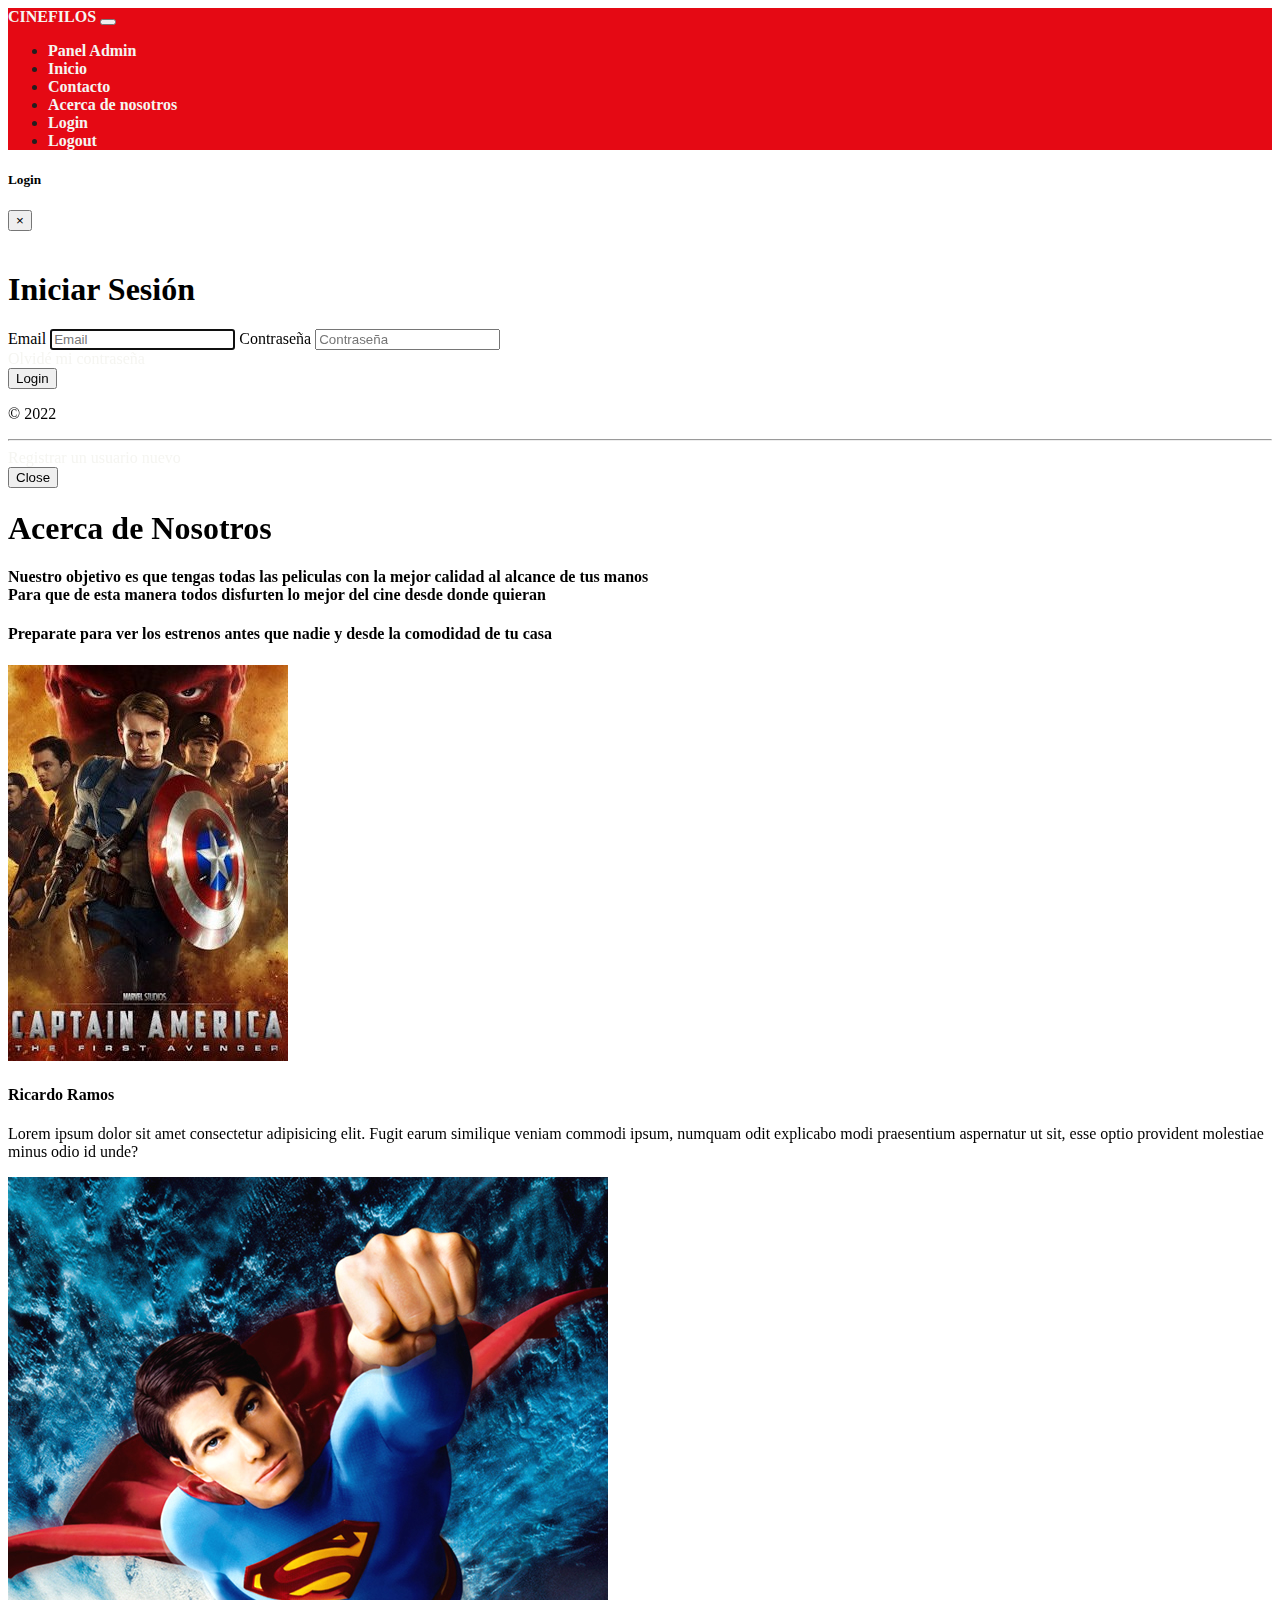
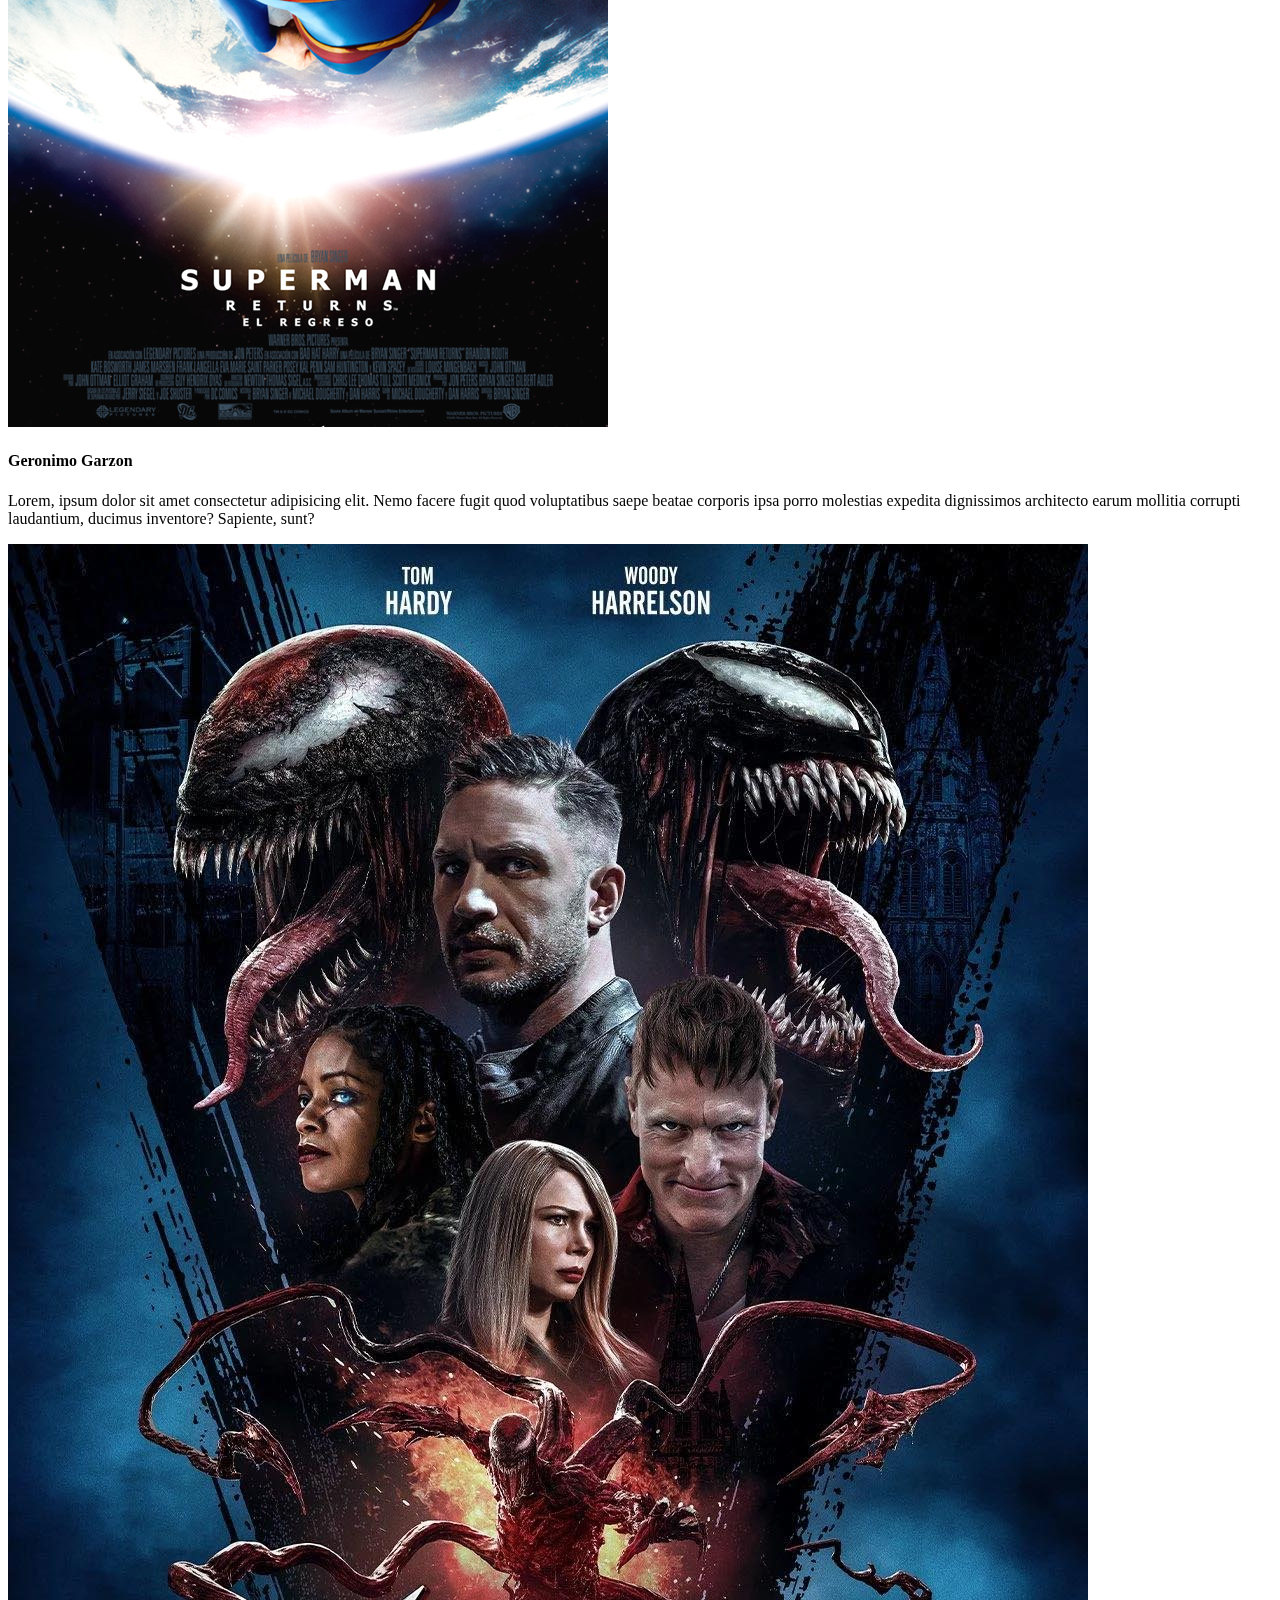
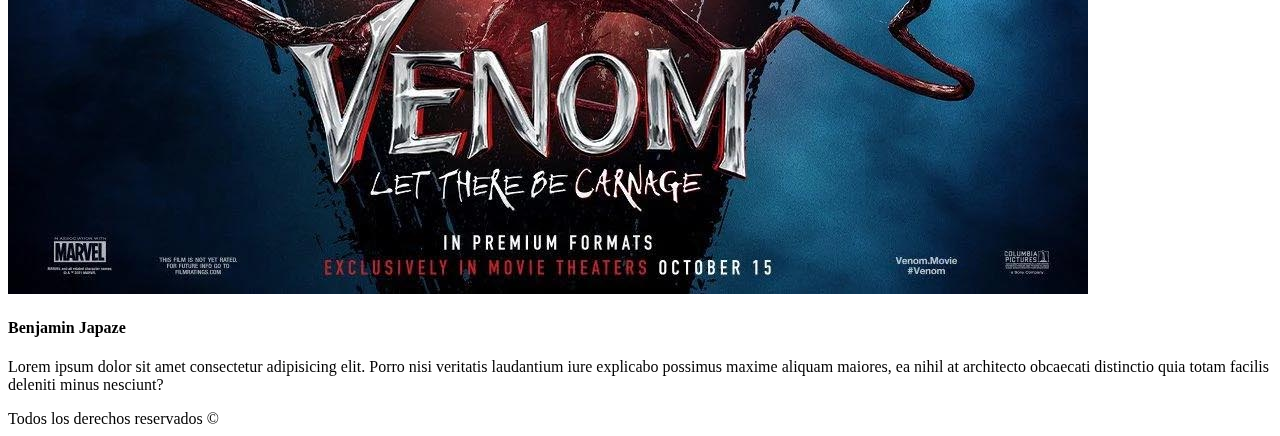
==== pages/aboutus.html @ e8725eb1 "descripcion de cambios" ====
<!DOCTYPE html>
<html lang="en">

<head>
    <meta charset="UTF-8">
    <meta http-equiv="X-UA-Compatible" content="IE=edge">
    <meta name="viewport" content="width=device-width, initial-scale=1.0">
    <title>Cinefilos</title>
    <link href="https://cdn.jsdelivr.net/npm/bootstrap@5.1.3/dist/css/bootstrap.min.css" rel="stylesheet"
        integrity="sha384-1BmE4kWBq78iYhFldvKuhfTAU6auU8tT94WrHftjDbrCEXSU1oBoqyl2QvZ6jIW3" crossorigin="anonymous">
    <link rel="stylesheet" href="path/to/font-awesome/css/font-awesome.min.css">
    <link rel="stylesheet" href="/styles/styles.css">
    <script src="https://kit.fontawesome.com/62ca135f44.js" crossorigin="anonymous"></script>
</head>

<body>
    <header class="position-sticky top-0">
        <nav class="navbar navbar-expand-md navbar-light ">
            <div class="container-fluid">
                <a class="navbar-brand" href="/index.html">CINEFILOS</a>
                
                <button class="navbar-toggler" type="button" data-bs-toggle="collapse"
                    data-bs-target="#navbarNavDropdown" aria-controls="navbarNavDropdown" aria-expanded="false"
                    aria-label="Toggle navigation">
                    <span class="navbar-toggler-icon"></span>
                </button>
                <div class="collapse navbar-collapse justify-content-end" id="navbarNavDropdown">
                    <ul class="navbar-nav">
                        <li class="nav-item d-none" id="isAdmin">
                            <a class="nav-link" href="/pages/admin.html">Panel Admin</a>
                        </li>
                        <li class="nav-item">
                            <a class="nav-link" href="#">Inicio</a>
                        </li>
                        <li class="nav-item">
                            <a class="nav-link" href="#">Contacto</a>
                        </li>
                        <li class="nav-item">
                            <a class="nav-link" href="#">Acerca de nosotros</a>
                        </li>
                        <li class="nav-item " id="login">
                            <a class="nav-link" type="button" data-bs-toggle="modal"
                                data-bs-target="#loginModal">Login</a>
                        </li>
                        <li class="nav-item  d-none" id="logout">
                            <a class="nav-link" type="button" onclick="userLogout()">Logout</a>
                        </li>
                    </ul>
                </div>
            </div>
        </nav>

       
    </header>
    <main>
        <!-- Modal -->
        <div class="modal fade" id="loginModal" tabindex="-1" role="dialog" aria-labelledby="loginModalTitle"
            aria-hidden="true">
            <div class="modal-dialog modal-dialog-centered" role="document">
                <div class="modal-content">
                    <div class="modal-header">
                        <h5 class="modal-title" id="exampleModalLongTitle">Login</h5>
                        <button type="button" class="close btn-danger" data-bs-dismiss="modal" aria-label="Close">
                            <span aria-hidden="true">&times;</span>
                        </button>
                    </div>
                    <div class="modal-body text-center" cz-shortcut-listen="true">

                        <form class="form-signin" id="userLoginForm" onsubmit="userLogin(event)">
                            <img class=""
                                src="https://www.freelogoservices.com/api/main/images/1j+ojFVDOMkX9Wytexe43D6khvCFpB5PnRrNwXs1M3EMoAJtliQsg...Nq9vo9"
                                alt="" width="100">
                            <h1 class="h3 mb-3 font-weight-normal">Iniciar Sesión</h1>
                            <label for="inputEmail" class="sr-only">Email</label>
                            <input type="email" id="loginEmail" name="email" class="form-control" placeholder="Email"
                                required autofocus="">
                            <label for="inputPassword" class="sr-only">Contraseña</label>
                            <input type="password" id="loginPassword" name="password" class="form-control"
                                placeholder="Contraseña" required>
                            <div id="loginError" class="text-danger"></div>
                            <div class="my-2">

                                <a href="#" class="text-danger text-decoration-underline">Olvidé mi contraseña</a>
                            </div>
                            <button class="btn btn-lg btn-danger btn-block" type="submit">Login</button>
                            <p class="mt-2 mb-3 text-muted">© 2022</p>
                        </form>
                        <hr>
                        <div class="mb-3">

                            <a href="/pages/register.html" class="text-danger ">Registrar un usuario nuevo</a>
                        </div>


                    </div>
                    <div class="modal-footer">
                        <button type="button" class="btn btn-secondary" data-bs-dismiss="modal">Close</button>

                    </div>
                </div>
            </div>
        </div>
        <!-- Fin Modal -->
        <section class="slider">
            <div class="colorfondos">
              <h1 class="display-2 text-center  p-4">Acerca de Nosotros</h1>
              <h4 class="text-center  fst-italic pb-3 px-1">
                Nuestro objetivo es que tengas todas las peliculas con la mejor calidad al alcance de tus manos <br>
                Para que de esta manera todos disfurten lo mejor del cine desde donde quieran
              </h4>
              <h4 class="text-center  fst-italic pb-3 px-2">
                Preparate para ver los estrenos antes que nadie y desde la comodidad de tu casa
              </h4>

    
            <article class="row container-fluid">
              <div class="col-sm-12 col-md-4">
                <img class="opacity img img-fluid rounded-circle" src="/assets/img/capitan america.jpg" alt="Ricardo">
                <h4 class="text-center colorIndex">Ricardo Ramos</h4>
                <p class="fs-5">
                  Lorem ipsum dolor sit amet consectetur adipisicing elit. Fugit earum similique veniam commodi ipsum, numquam odit explicabo modi praesentium aspernatur ut sit, esse optio provident molestiae minus odio id unde?
                </p>
              </div>
              <div class="col-sm-12 col-md-4">
                <img class="opacity img img-fluid rounded-circle" src="/assets/img/Superman.jpg" alt="Gero">
                <h4 class="text-center colorIndex">Geronimo Garzon</h4>
                <p class="fs-5">
                  Lorem, ipsum dolor sit amet consectetur adipisicing elit. Nemo facere fugit quod voluptatibus saepe beatae corporis ipsa porro molestias expedita dignissimos architecto earum mollitia corrupti laudantium, ducimus inventore? Sapiente, sunt?
                </p>
              </div>
              <div class="col-sm-12 col-md-4">
                <img class="opacity img img-fluid rounded-circle" src="/assets/img/venom-6.jpg" alt="Benja">
                <h4 class="text-center colorIndex">Benjamin Japaze</h4>
                <p class="fs-5">
                  Lorem ipsum dolor sit amet consectetur adipisicing elit. Porro nisi veritatis laudantium iure explicabo possimus maxime aliquam maiores, ea nihil at architecto obcaecati distinctio quia totam facilis deleniti minus nesciunt?
                </p>
              </div>
            </article>
    
            





<footer class="bg-dark text-light">
    <div class="row g-0 align-items-center py-4">
        <div id="sections " class="col"></div>
        <div id="reserved " class="col">Todos los derechos reservados &copy;</div>
        <div class=" col" id="redes">
            <a href=""><i class="fab fa-facebook-square mx-2"></i></a>
            <a href=""><i class="fa fa-instagram mx-2" aria-hidden="true"></i></a>
            <a href=""><i class="fa fa-twitter mx-2" aria-hidden="true"></i></a>
        </div>
    </div>
</footer>
<script src="/js/index.js"></script>
<script src="/js/signup.js"></script>
<script src="/js/loginValidation.js"></script>
<!-- JavaScript Bundle with Popper -->
<script src="https://cdn.jsdelivr.net/npm/bootstrap@5.1.3/dist/js/bootstrap.bundle.min.js"
    integrity="sha384-ka7Sk0Gln4gmtz2MlQnikT1wXgYsOg+OMhuP+IlRH9sENBO0LRn5q+8nbTov4+1p" crossorigin="anonymous">
</script>


</body>

</html>
---- styles/styles.css ----
:root {
    --primary-color: #E50914;
    --secondary-color: #221F1F;
    --tertiary-color: #F5F5F1;

}


nav {
    background-color: var(--primary-color);
    color: var(--secondary-color);
    font-weight: bold;
    ;
}

.featured {
    z-index: -1;
    border: none;
    color: var(--tertiary-color);
    position: relative;
    display: inline-block;
}

.featured img {
    position: absolute;
    top: 0;
    z-index: -2;
    border-radius: 0;
    margin: 0;
    height: 100%;
    width: 100%;
    object-fit: cover;
    object-position: center;


}
#featuredMovieBtn{
    width: 8rem;
}


.card-body {
    text-shadow: black 2px 2px 2px;
    background-color: rgba(00, 00, 00, 0.4);
    height: 20rem;
    
}

/* marked-title{
    position: ;
} */

a {
    text-decoration: none;
    color: var(--tertiary-color);
}

.desciption     {
    width: 100%;
    float: left;
    padding: 25px;
    overflow: hidden;
}

}
 .poster                          
  { float: left;
    width: 140px;
    position: relative;
    box-sizing: border-box; 
}
.recomendations     {
    width: 300px;
    height: 100%;
    float: left;
    padding left: 30px;
  
    
  
   .recom-item  {
    position: relative;
    width: 100%;
    float: left;
    overflow: hidden;
    margin: 0;
    padding-top: 40%
   }
   .data {
      padding: 30px;
      margin: 40px;

   }
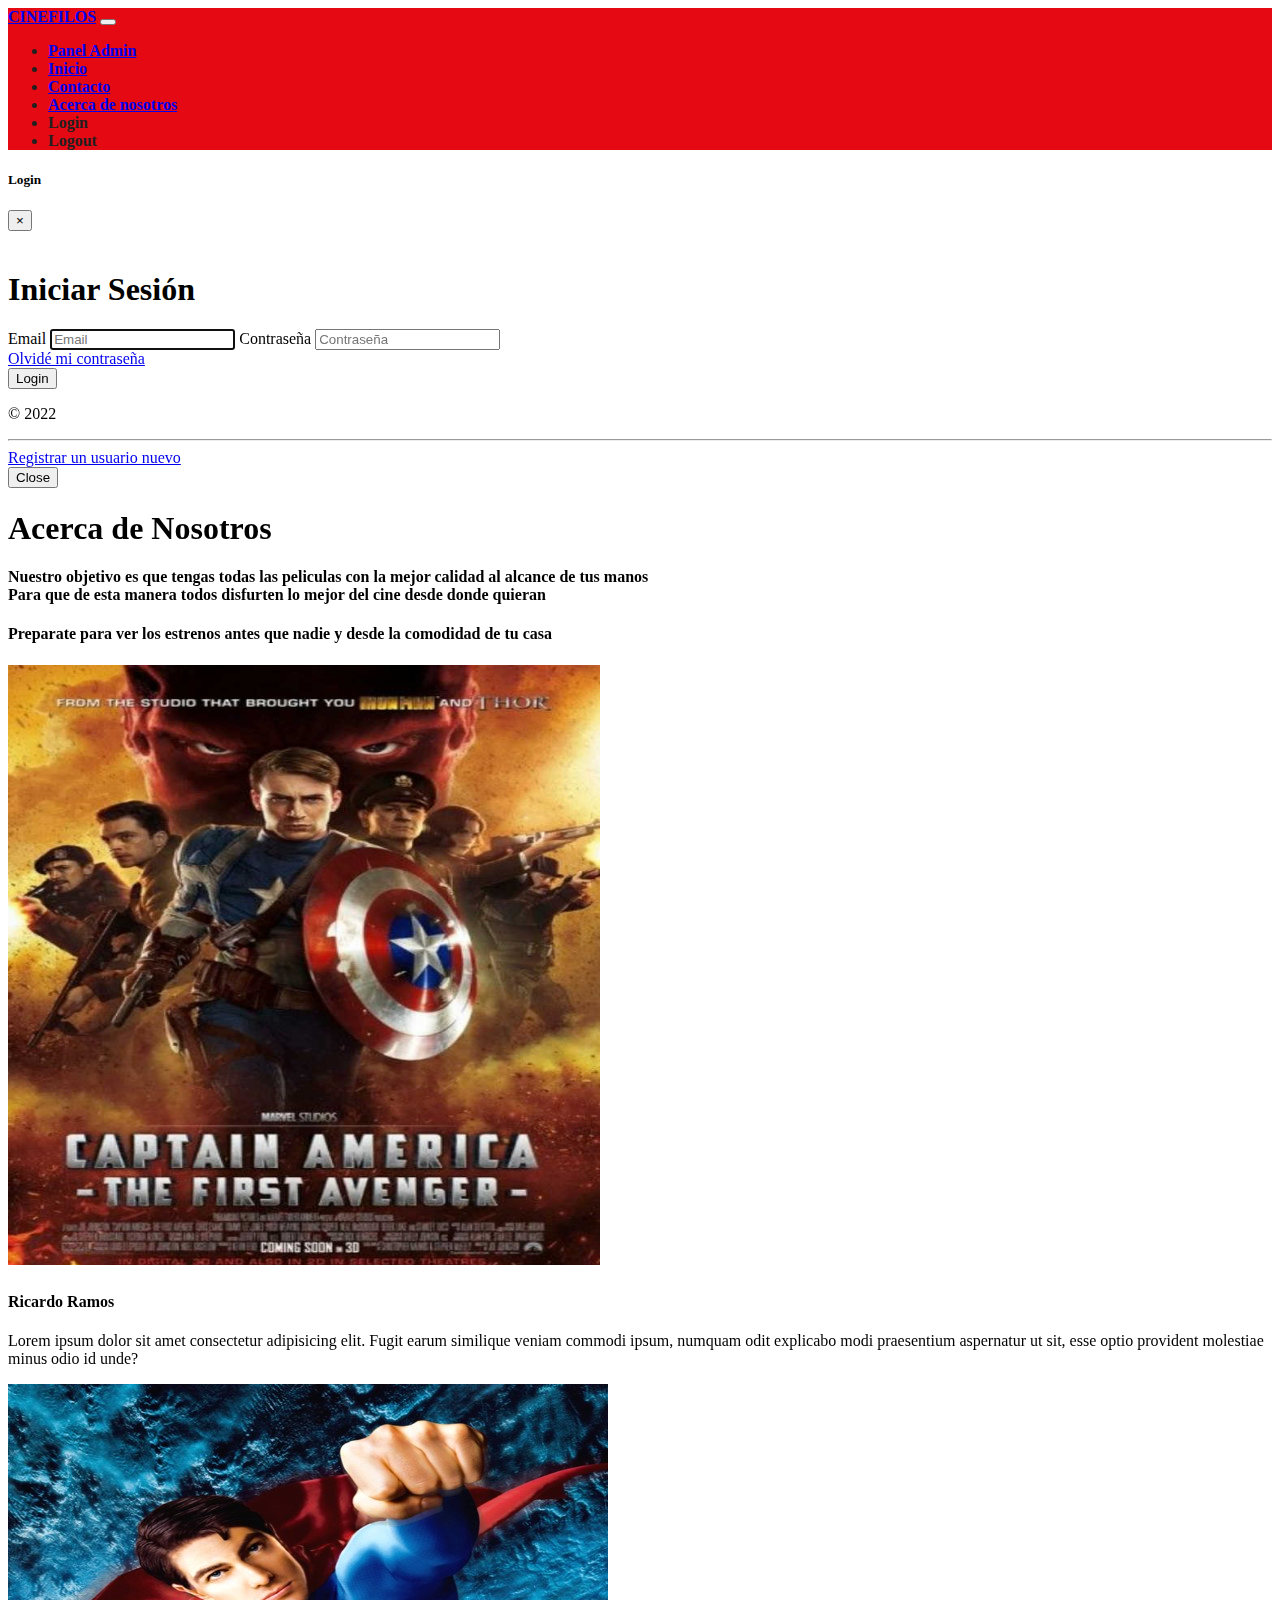
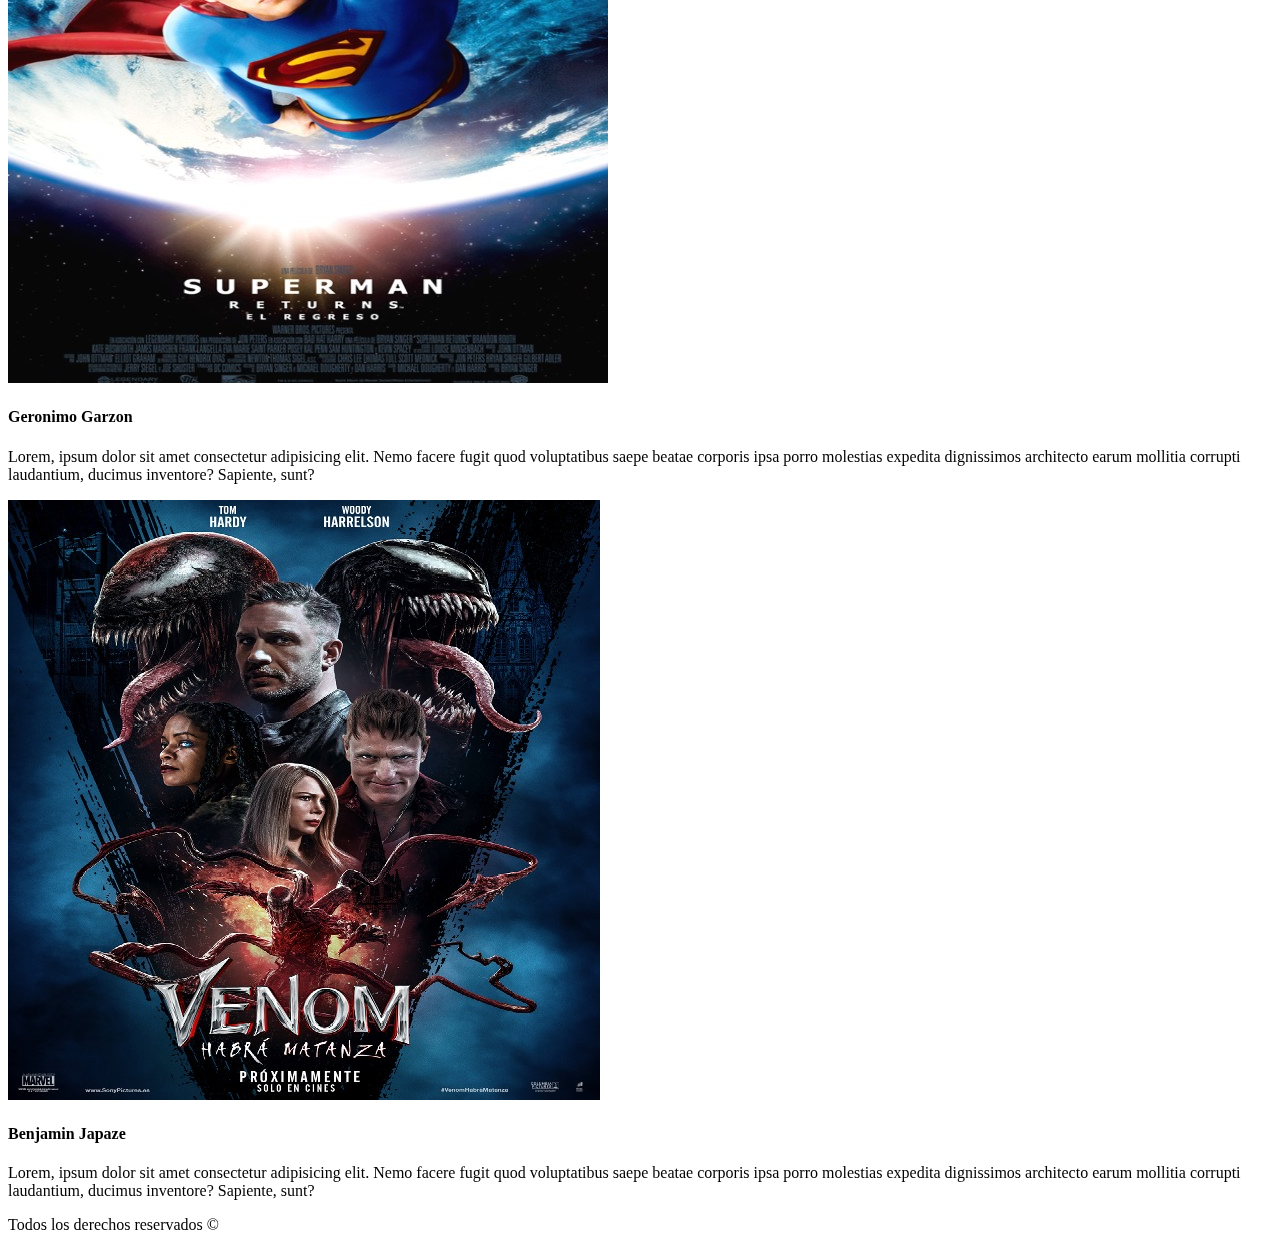
==== commit 4dec3ecb: "cambios description" ====
--- a/pages/aboutus.html
+++ b/pages/aboutus.html
@@ -113,26 +113,28 @@
               </h4>
 
     
-            <article class="row container-fluid">
-              <div class="col-sm-12 col-md-4">
-                <img class="opacity img img-fluid rounded-circle" src="/assets/img/capitan america.jpg" alt="Ricardo">
+            <article class="row container-fluid ">
+              <div class="col-sm-12 col-md-4 ">
+                <img class="opacity img img-fluid rounded-circle 50%" src="/assets/img/capitan america1.png" alt="Ricardo">
                 <h4 class="text-center colorIndex">Ricardo Ramos</h4>
                 <p class="fs-5">
                   Lorem ipsum dolor sit amet consectetur adipisicing elit. Fugit earum similique veniam commodi ipsum, numquam odit explicabo modi praesentium aspernatur ut sit, esse optio provident molestiae minus odio id unde?
                 </p>
               </div>
-              <div class="col-sm-12 col-md-4">
-                <img class="opacity img img-fluid rounded-circle" src="/assets/img/Superman.jpg" alt="Gero">
+              <div class="col-sm-12 col-md-4 ">
+                <img class="opacity img img-fluid rounded-circle 50% " src="/assets/img/Superman1.jpg" 
+                alt="Gero">
                 <h4 class="text-center colorIndex">Geronimo Garzon</h4>
                 <p class="fs-5">
                   Lorem, ipsum dolor sit amet consectetur adipisicing elit. Nemo facere fugit quod voluptatibus saepe beatae corporis ipsa porro molestias expedita dignissimos architecto earum mollitia corrupti laudantium, ducimus inventore? Sapiente, sunt?
                 </p>
               </div>
               <div class="col-sm-12 col-md-4">
-                <img class="opacity img img-fluid rounded-circle" src="/assets/img/venom-6.jpg" alt="Benja">
-                <h4 class="text-center colorIndex">Benjamin Japaze</h4>
+                <img class="opacity img img-fluid rounded-circle 50% " src="/assets/img/venom11.jpg"
+                alt="Benja">
+                <h4 class="text-center colorIndex mt-4">Benjamin Japaze</h4>
                 <p class="fs-5">
-                  Lorem ipsum dolor sit amet consectetur adipisicing elit. Porro nisi veritatis laudantium iure explicabo possimus maxime aliquam maiores, ea nihil at architecto obcaecati distinctio quia totam facilis deleniti minus nesciunt?
+                    Lorem, ipsum dolor sit amet consectetur adipisicing elit. Nemo facere fugit quod voluptatibus saepe beatae corporis ipsa porro molestias expedita dignissimos architecto earum mollitia corrupti laudantium, ducimus inventore? Sapiente, sunt?
                 </p>
               </div>
             </article>
@@ -143,7 +145,7 @@
 
 
 
-<footer class="bg-dark text-light">
+<footer class="bg-dark text-light mt-3">
     <div class="row g-0 align-items-center py-4">
         <div id="sections " class="col"></div>
         <div id="reserved " class="col">Todos los derechos reservados &copy;</div>
--- a/styles/styles.css
+++ b/styles/styles.css
@@ -50,9 +50,6 @@
     position: ;
 } */
 
-a {
-    text-decoration: none;
-    color: var(--tertiary-color);
 }
 
 .desciption     {
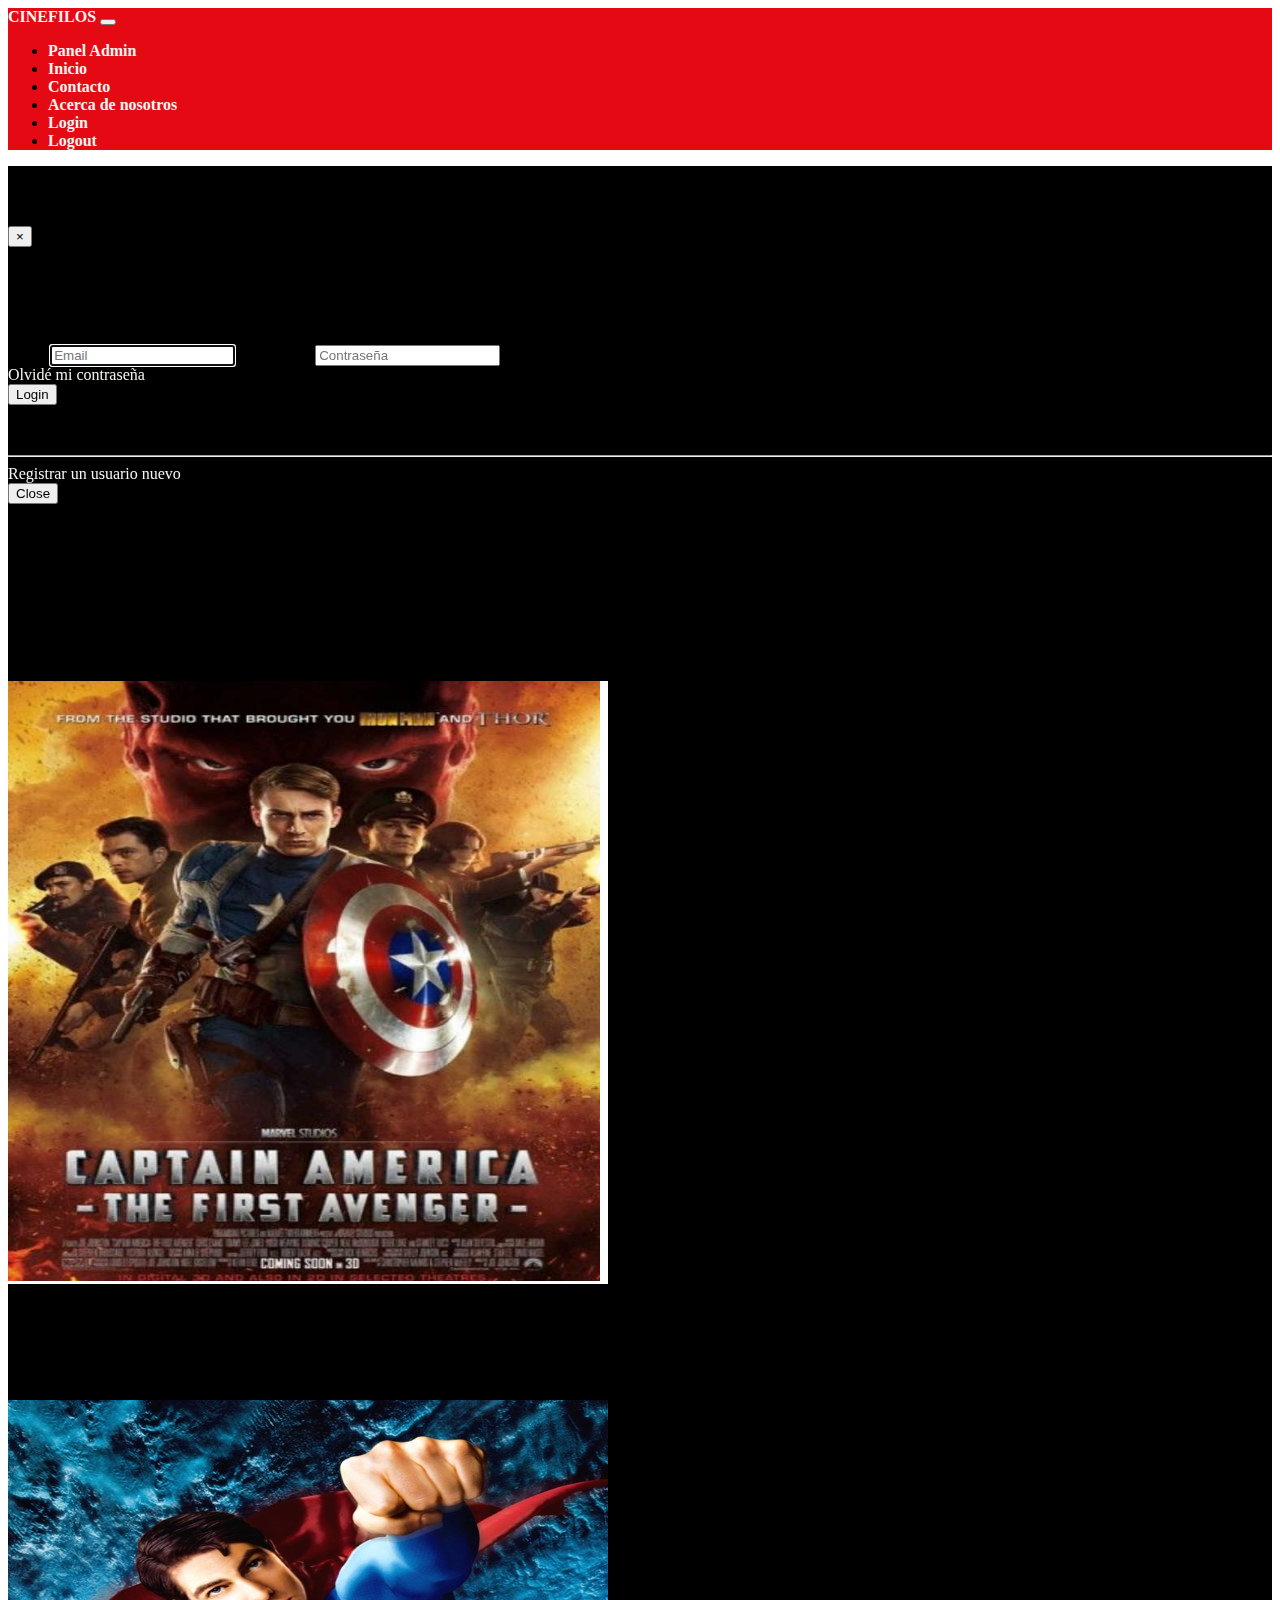
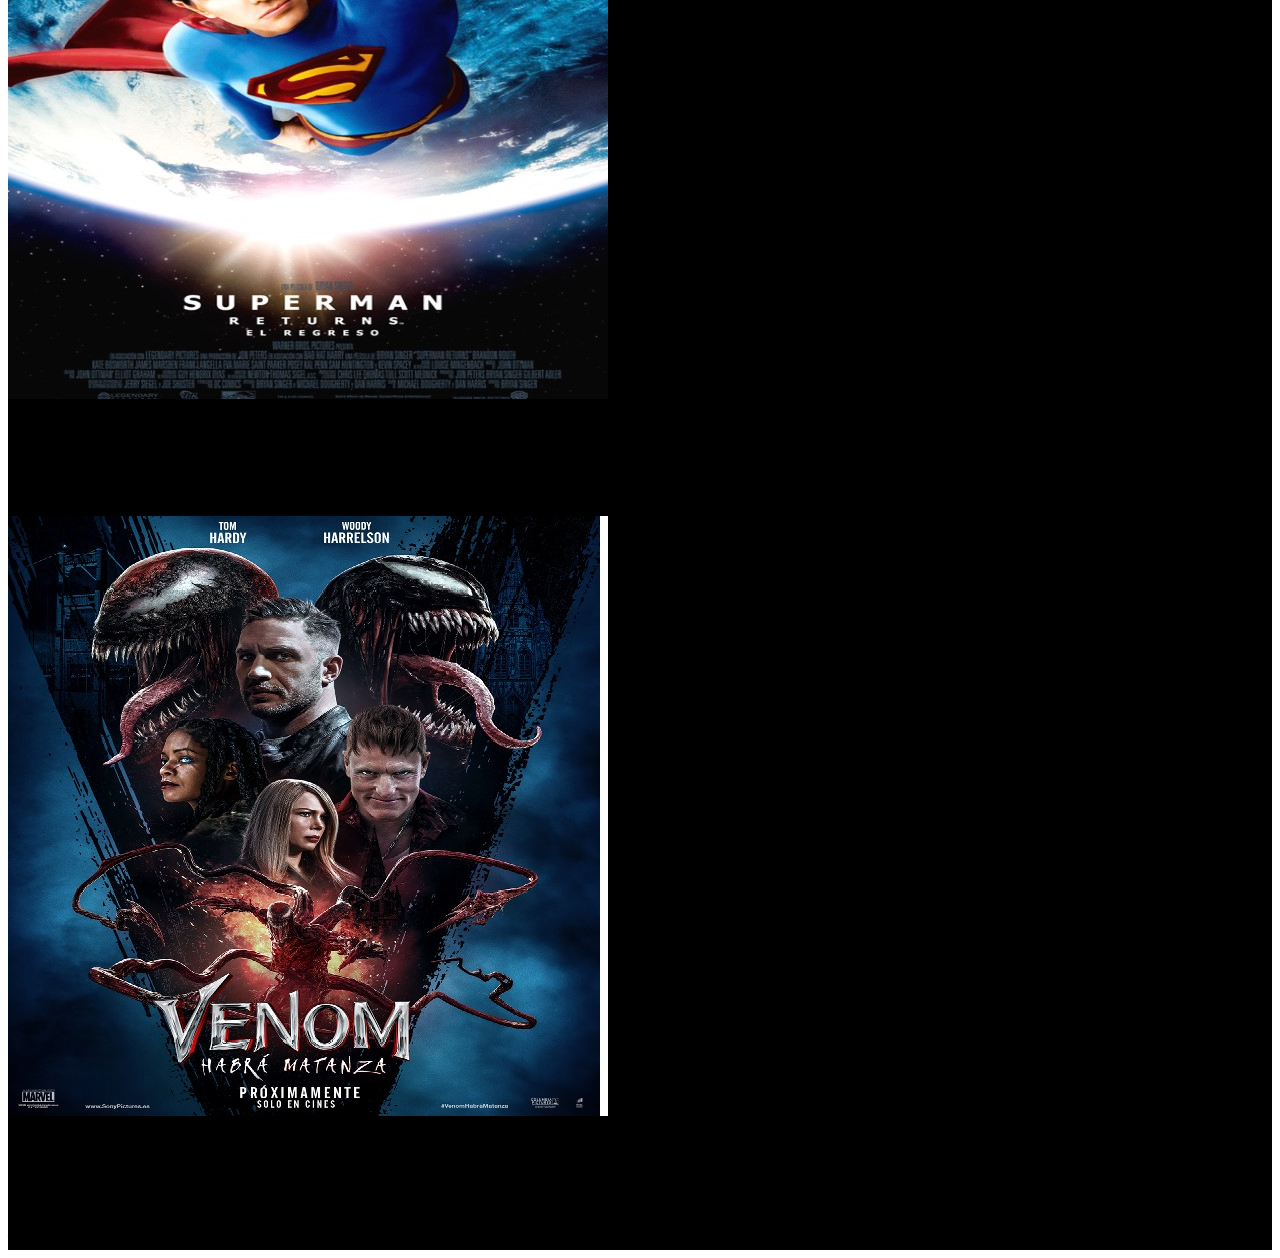
==== commit b42b75cb: "merge about us fondo negro" ====
--- a/pages/aboutus.html
+++ b/pages/aboutus.html
@@ -14,11 +14,11 @@
 </head>
 
 <body>
-    <header class="position-sticky top-0">
-        <nav class="navbar navbar-expand-md navbar-light ">
+    <header class="sticky-top">
+        <nav id="navbar" class="navbar  navbar-expand-md navbar-light">
             <div class="container-fluid">
                 <a class="navbar-brand" href="/index.html">CINEFILOS</a>
-                
+
                 <button class="navbar-toggler" type="button" data-bs-toggle="collapse"
                     data-bs-target="#navbarNavDropdown" aria-controls="navbarNavDropdown" aria-expanded="false"
                     aria-label="Toggle navigation">
@@ -30,13 +30,13 @@
                             <a class="nav-link" href="/pages/admin.html">Panel Admin</a>
                         </li>
                         <li class="nav-item">
-                            <a class="nav-link" href="#">Inicio</a>
+                            <a class="nav-link" href="/index.html">Inicio</a>
                         </li>
                         <li class="nav-item">
-                            <a class="nav-link" href="#">Contacto</a>
+                            <a class="nav-link" href="/pages/error404.html">Contacto</a>
                         </li>
                         <li class="nav-item">
-                            <a class="nav-link" href="#">Acerca de nosotros</a>
+                            <a class="nav-link" href="/pages/aboutus.html">Acerca de nosotros</a>
                         </li>
                         <li class="nav-item " id="login">
                             <a class="nav-link" type="button" data-bs-toggle="modal"
@@ -50,9 +50,9 @@
             </div>
         </nav>
 
-       
+
     </header>
-    <main>
+    <main class="mainClass">
         <!-- Modal -->
         <div class="modal fade" id="loginModal" tabindex="-1" role="dialog" aria-labelledby="loginModalTitle"
             aria-hidden="true">
@@ -76,7 +76,7 @@
                                 required autofocus="">
                             <label for="inputPassword" class="sr-only">Contraseña</label>
                             <input type="password" id="loginPassword" name="password" class="form-control"
-                                placeholder="Contraseña" required>
+                                placeholder="Contraseña" minlength="6" required>
                             <div id="loginError" class="text-danger"></div>
                             <div class="my-2">
 
@@ -101,7 +101,7 @@
             </div>
         </div>
         <!-- Fin Modal -->
-        <section class="slider">
+        <section class="slider text-muted">
             <div class="colorfondos">
               <h1 class="display-2 text-center  p-4">Acerca de Nosotros</h1>
               <h4 class="text-center  fst-italic pb-3 px-1">
--- a/styles/styles.css
+++ b/styles/styles.css
@@ -1,89 +1,217 @@
 :root {
-    --primary-color: #E50914;
-    --secondary-color: #221F1F;
-    --tertiary-color: #F5F5F1;
-
-}
-
-
-nav {
-    background-color: var(--primary-color);
-    color: var(--secondary-color);
-    font-weight: bold;
-    ;
+  --primary-color: #e50914;
+  --secondary-color: black;
+  --tertiary-color: #f5f5f1;
+}
+
+html {
+  position: relative;
+}
+
+body {
+  display: flex;
+  flex-direction: column;
+}
+
+main {
+  flex: 1;
+}
+
+#navbar {
+  background-color: var(--primary-color);
+  color: var(--secondary-color);
+  font-weight: bold;
+}
+
+.btn:focus {
+  outline: none;
+  box-shadow: none;
 }
 
 .featured {
-    z-index: -1;
-    border: none;
-    color: var(--tertiary-color);
-    position: relative;
-    display: inline-block;
+  z-index: 0;
+  border: none;
+  color: var(--tertiary-color);
+  position: relative;
+  display: inline-block;
 }
 
 .featured img {
-    position: absolute;
-    top: 0;
-    z-index: -2;
-    border-radius: 0;
-    margin: 0;
-    height: 100%;
-    width: 100%;
-    object-fit: cover;
-    object-position: center;
-
-
-}
-#featuredMovieBtn{
-    width: 8rem;
-}
-
-
-.card-body {
-    text-shadow: black 2px 2px 2px;
-    background-color: rgba(00, 00, 00, 0.4);
-    height: 20rem;
-    
-}
-
-/* marked-title{
-    position: ;
+  position: absolute;
+  top: 0;
+  border-radius: 0;
+  margin: 0;
+  height: 100%;
+  width: 100%;
+  object-fit: cover;
+  object-position: center;
+}
+
+#featuredMovieBtn {
+  width: 8rem;
+}
+
+.modalCard {
+  position: relative;
+  top: 0;
+  border-radius: 0;
+  margin: 0;
+  height: 100%;
+  width: 100%;
+  text-shadow: black 1px 1px 2px;
+  background-color: rgba(00, 00, 00, 0.4);
+  height: 20rem;
+}
+
+
+/* CARDS */
+
+
+
+
+.nombresCategorias {
+  color: var(--secondary-color);
+  background-color: var(--primary-color);
+}
+
+.paginas {
+
+background-color: #141515;
+max-width: 400px; 
+
+}
+/* .boton{
+  height: 100%;
+  width: 24%;
+  justify-content: end;
+  align-items: center;
+  justify-content:space-evenly;
 } */
 
-}
-
-.desciption     {
-    width: 100%;
-    float: left;
-    padding: 25px;
-    overflow: hidden;
-}
-
-}
- .poster                          
-  { float: left;
-    width: 140px;
-    position: relative;
-    box-sizing: border-box; 
-}
-.recomendations     {
-    width: 300px;
-    height: 100%;
-    float: left;
-    padding left: 30px;
-  
-    
-  
-   .recom-item  {
-    position: relative;
-    width: 100%;
-    float: left;
-    overflow: hidden;
-    margin: 0;
-    padding-top: 40%
-   }
-   .data {
-      padding: 30px;
-      margin: 40px;
-
-   }+/* CIERRE CARDS */
+
+.mainClass {
+  background-color: black;
+  justify-content:space-evenly;
+}
+
+.options {
+  display: flex;
+}
+
+.options .btn {
+  display: flex;
+  height: 2rem;
+  width: 2rem;
+  align-items: center;
+  justify-content: center;
+  padding: 0;
+}
+
+.btn-feature {
+  color: gold;
+  font-weight: 400;
+  line-height: 1.5;
+  text-align: center;
+  text-decoration: none;
+  vertical-align: middle;
+  cursor: pointer;
+  -webkit-user-select: none;
+  -moz-user-select: none;
+  user-select: none;
+  background-color: transparent;
+  border: 1px solid transparent;
+
+  font-size: 1rem;
+  border-radius: 0.25rem;
+}
+
+/* footer */
+footer {
+  position: relative;
+  bottom: 0px;
+  width: 100%;
+}
+
+footer a {
+  text-decoration: none;
+  color: var(--tertiary-color);
+}
+
+footer a:hover {
+  color: var(--primary-color);
+}
+
+/* register */
+#registerForm {
+  background-image: url("https://i1.wp.com/codigopublico.com/wp-content/uploads/2020/07/palomitas.jpg?fit=1024%2C576&ssl=1");
+  background-size: cover;
+  border-radius: 2rem;
+  overflow: hidden;
+}
+
+.contenido-register {
+  display: flex;
+  background-color: var(--secondary-color);
+  height: 100%;
+}
+
+.register-form-header {
+  border-radius: 1rem;
+  background-color: var(--primary-color);
+}
+
+.centrado {
+  justify-content: center;
+  align-items: center;
+}
+
+
+
+
+.paginas:hover {
+  transform: scale(1.1);
+}
+
+a {
+  text-decoration: none;
+  color: var(--tertiary-color);
+}
+
+.desciption {
+  width: 100%;
+  float: left;
+  padding: 25px;
+  overflow: hidden;
+}
+
+
+.poster {
+  float: left;
+  width: 140px;
+  position: relative;
+  box-sizing: border-box;
+}
+
+.recomendations {
+  width: 300px;
+  height: 100%;
+  float: left;
+  padding-left: 30px;
+
+}
+
+.recom-item {
+  position: relative;
+  width: 100%;
+  float: left;
+  overflow: hidden;
+  margin: 0;
+  padding-top: 40%
+}
+
+.data {
+  padding: 30px;
+  margin: 40px;
+
+}
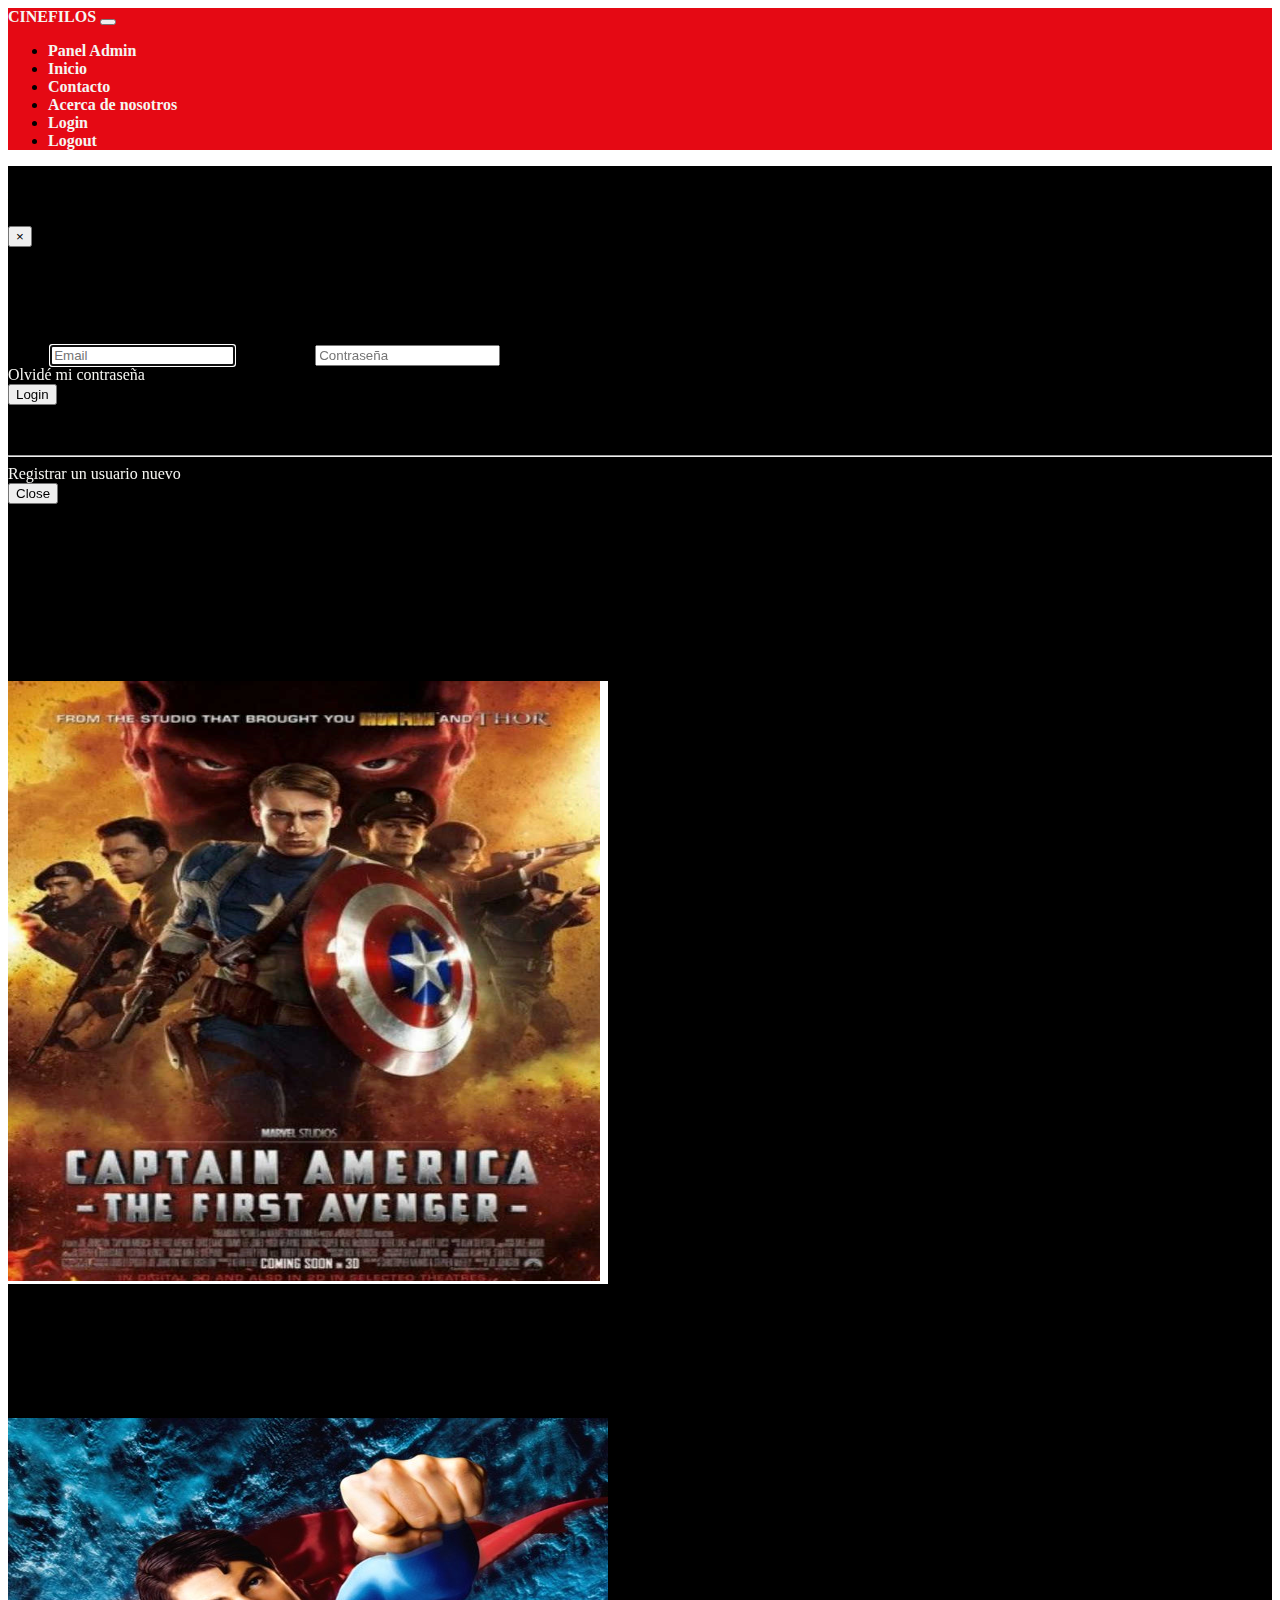
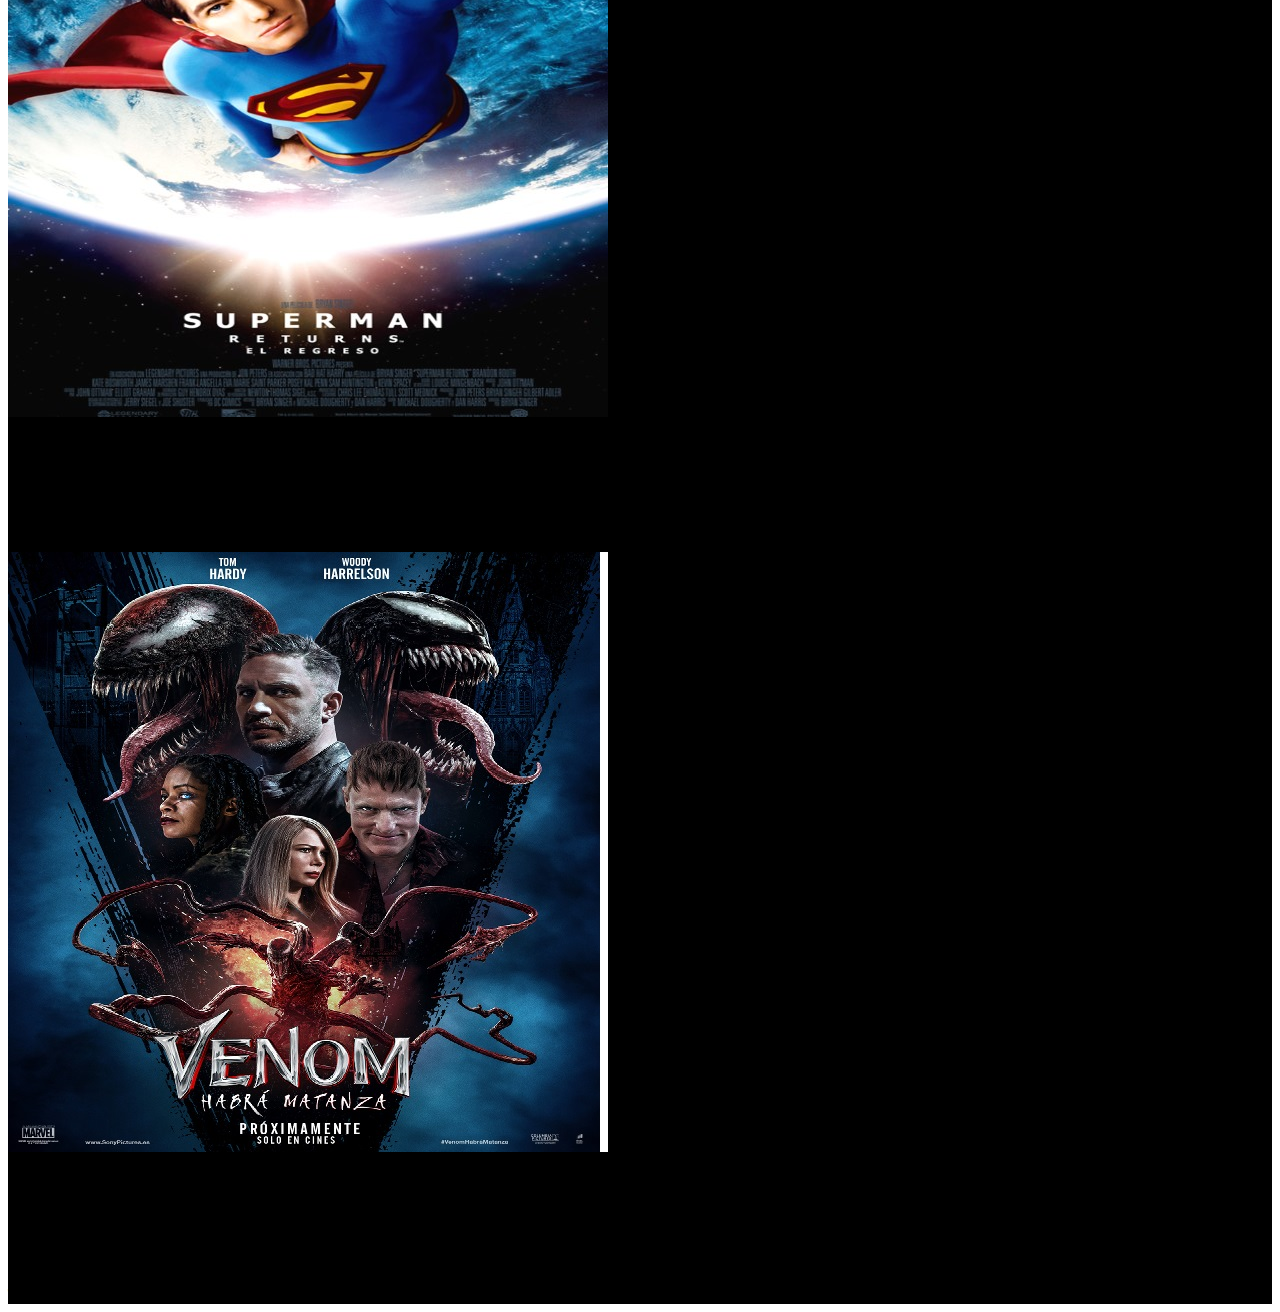
==== commit fa116bba: "juntamos 404 y contacto" ====
--- a/pages/aboutus.html
+++ b/pages/aboutus.html
@@ -117,25 +117,37 @@
               <div class="col-sm-12 col-md-4 ">
                 <img class="opacity img img-fluid rounded-circle 50%" src="/assets/img/capitan america1.png" alt="Ricardo">
                 <h4 class="text-center colorIndex">Ricardo Ramos</h4>
-                <p class="fs-5">
-                  Lorem ipsum dolor sit amet consectetur adipisicing elit. Fugit earum similique veniam commodi ipsum, numquam odit explicabo modi praesentium aspernatur ut sit, esse optio provident molestiae minus odio id unde?
-                </p>
+                <ul  class="fs-5">
+                    <li>Soy Ricardo del equipo Cinefilos</li> 
+                    <li>Pelicula Favorita : Guardianes de la galaxia</li> 
+                    <li>Serie recomendada: Rick and morty</li> 
+                    
+                    
+                </ul>
               </div>
               <div class="col-sm-12 col-md-4 ">
                 <img class="opacity img img-fluid rounded-circle 50% " src="/assets/img/Superman1.jpg" 
                 alt="Gero">
                 <h4 class="text-center colorIndex">Geronimo Garzon</h4>
-                <p class="fs-5">
-                  Lorem, ipsum dolor sit amet consectetur adipisicing elit. Nemo facere fugit quod voluptatibus saepe beatae corporis ipsa porro molestias expedita dignissimos architecto earum mollitia corrupti laudantium, ducimus inventore? Sapiente, sunt?
-                </p>
+                <ul  class="fs-5">
+                    <li>Soy Gero del equipo Cinefilos</li> 
+                    <li>Pelicula Favorita : La isla siniestra</li> 
+                    <li>Serie recomendada: Ozark</li> 
+                    
+                    
+                </ul>
               </div>
               <div class="col-sm-12 col-md-4">
                 <img class="opacity img img-fluid rounded-circle 50% " src="/assets/img/venom11.jpg"
                 alt="Benja">
                 <h4 class="text-center colorIndex mt-4">Benjamin Japaze</h4>
-                <p class="fs-5">
-                    Lorem, ipsum dolor sit amet consectetur adipisicing elit. Nemo facere fugit quod voluptatibus saepe beatae corporis ipsa porro molestias expedita dignissimos architecto earum mollitia corrupti laudantium, ducimus inventore? Sapiente, sunt?
-                </p>
+                <ul  class="fs-5">
+                    <li>Soy Benja del equipo Cinefilos</li> 
+                    <li>Pelicula Favorita : La isla siniestra</li> 
+                    <li>Serie recomendada: Ozark</li> 
+                    
+                    
+                </ul>
               </div>
             </article>
     
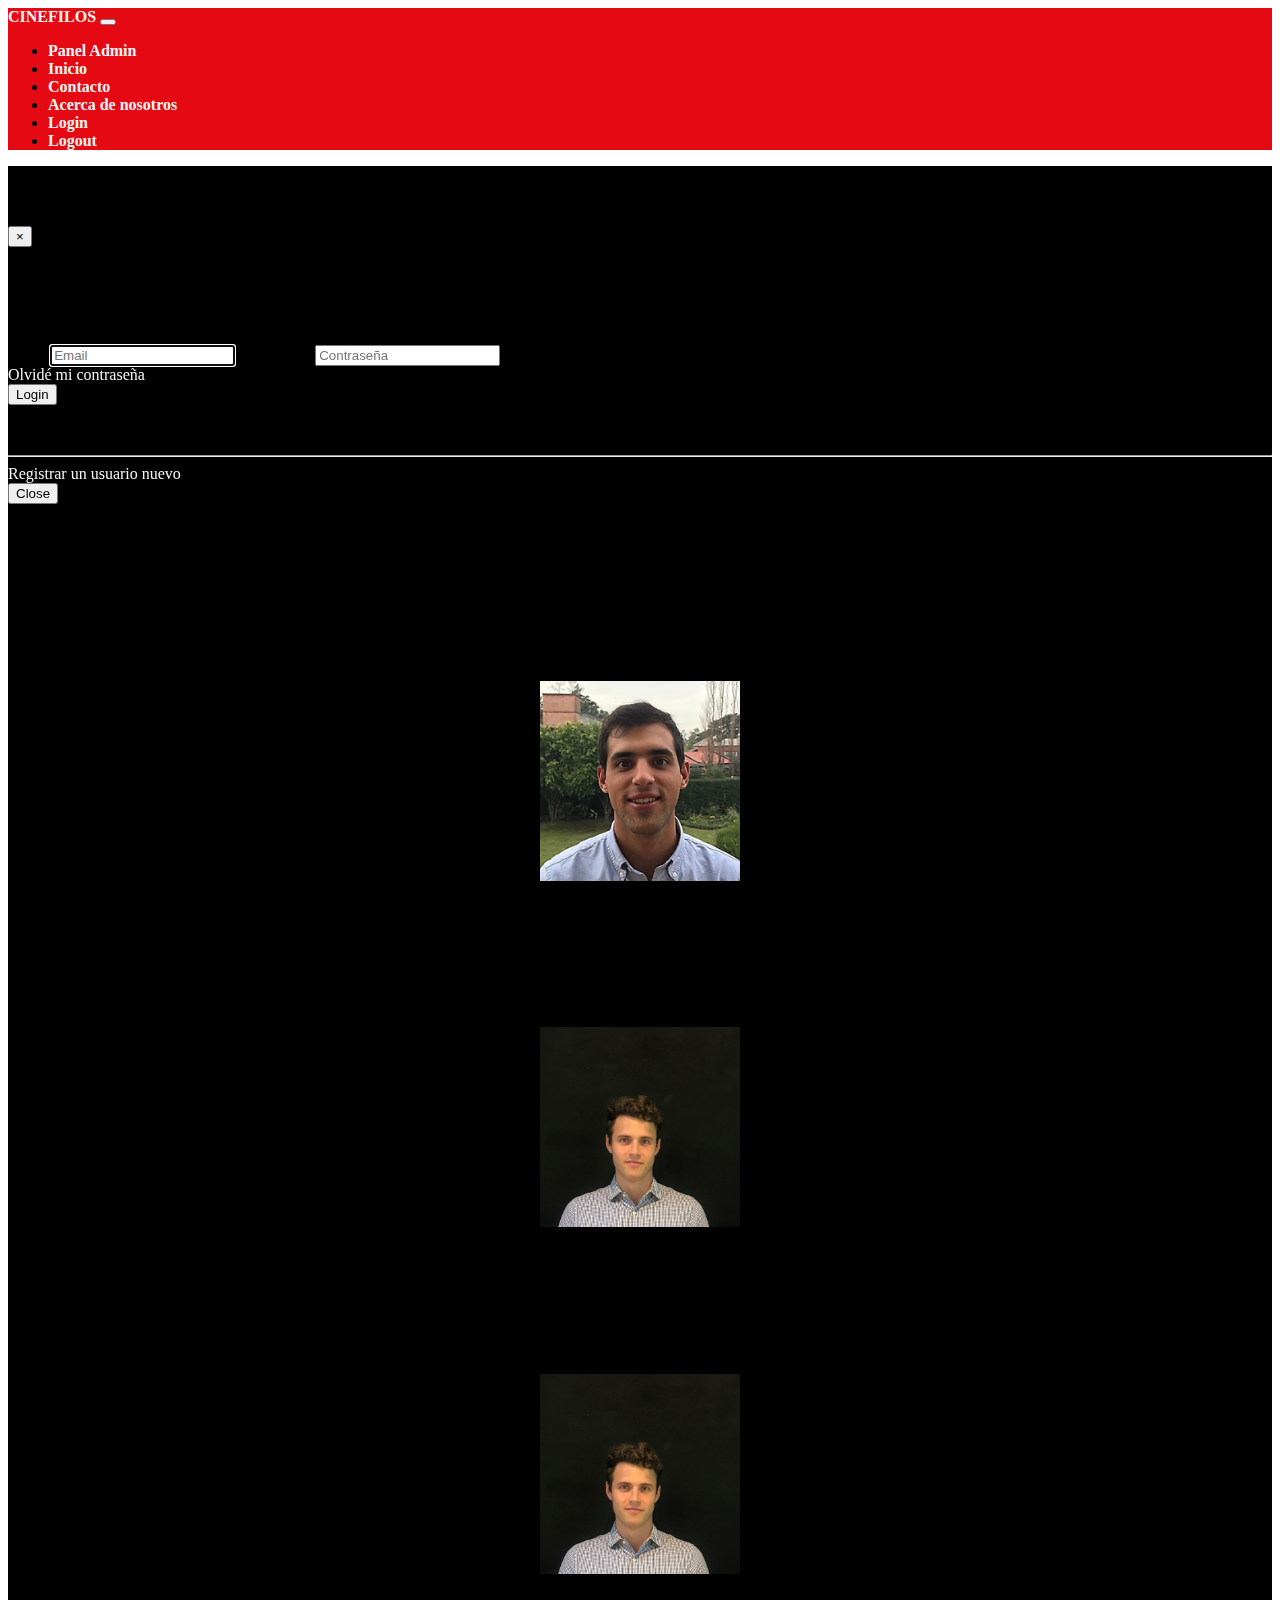
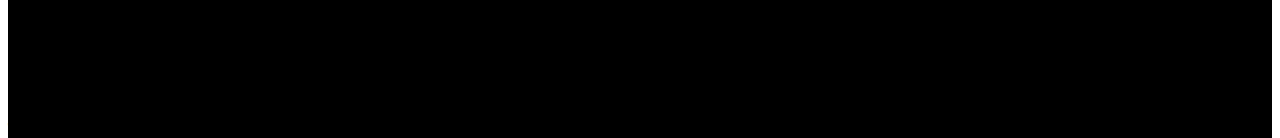
==== commit c9758592: "diapo en nos" ====
--- a/pages/aboutus.html
+++ b/pages/aboutus.html
@@ -115,38 +115,33 @@
     
             <article class="row container-fluid ">
               <div class="col-sm-12 col-md-4 ">
-                <img class="opacity img img-fluid rounded-circle 50%" src="/assets/img/capitan america1.png" alt="Ricardo">
-                <h4 class="text-center colorIndex">Ricardo Ramos</h4>
+                <div class="max-w rounded-circle"><img class="max-w" src="/assets/img/crew-members/Ricardo.jpg" alt="Ricardo"></div>
+                <h4 class="text-center colorIndex mt-4">Ricardo Ramos</h4>
                 <ul  class="fs-5">
-                    <li>Soy Ricardo del equipo Cinefilos</li> 
+                    <li>Soy Rick del equipo Cinefilos</li> 
                     <li>Pelicula Favorita : Guardianes de la galaxia</li> 
                     <li>Serie recomendada: Rick and morty</li> 
-                    
-                    
                 </ul>
               </div>
               <div class="col-sm-12 col-md-4 ">
-                <img class="opacity img img-fluid rounded-circle 50% " src="/assets/img/Superman1.jpg" 
-                alt="Gero">
-                <h4 class="text-center colorIndex">Geronimo Garzon</h4>
+                <div class=" max-w rounded-circle"><img class=" max-w " src="/assets/img/crew-members/gero.jpeg" 
+                alt="Gero"></div>
+
+                <h4 class="text-center colorIndex mt-4">Geronimo Garzon</h4>
                 <ul  class="fs-5">
                     <li>Soy Gero del equipo Cinefilos</li> 
                     <li>Pelicula Favorita : La isla siniestra</li> 
                     <li>Serie recomendada: Ozark</li> 
-                    
-                    
                 </ul>
               </div>
               <div class="col-sm-12 col-md-4">
-                <img class="opacity img img-fluid rounded-circle 50% " src="/assets/img/venom11.jpg"
-                alt="Benja">
+                <div class="max-w rounded-circle"><img class="max-w" src="/assets/img/crew-members/gero.jpeg" 
+                    alt="Benja"></div>
                 <h4 class="text-center colorIndex mt-4">Benjamin Japaze</h4>
                 <ul  class="fs-5">
                     <li>Soy Benja del equipo Cinefilos</li> 
                     <li>Pelicula Favorita : La isla siniestra</li> 
                     <li>Serie recomendada: Ozark</li> 
-                    
-                    
                 </ul>
               </div>
             </article>
@@ -175,7 +170,15 @@
 <script src="https://cdn.jsdelivr.net/npm/bootstrap@5.1.3/dist/js/bootstrap.bundle.min.js"
     integrity="sha384-ka7Sk0Gln4gmtz2MlQnikT1wXgYsOg+OMhuP+IlRH9sENBO0LRn5q+8nbTov4+1p" crossorigin="anonymous">
 </script>
+<script type="text/javascript">
 
+        
+    let altura = window.innerHeight;
+
+    document.body.style.height= altura+"px";
+      console.log(altura)
+
+</script>
 
 </body>
 
--- a/styles/styles.css
+++ b/styles/styles.css
@@ -215,3 +215,26 @@
   margin: 40px;
 
 }
+article>div{
+  
+  display: flex;
+  flex-direction: column;
+  justify-content: center;
+  align-items: center;
+  padding: 0 10rem ;
+}
+.max-w{
+  
+  height: 200px;
+  width: 200px;
+  
+  max-width: 400px;
+  max-height: 400px;
+  object-fit: cover;
+  object-position: center; 
+  overflow: hidden;
+  display: flex;
+  justify-content: center;
+  align-content: flex-end;
+  
+}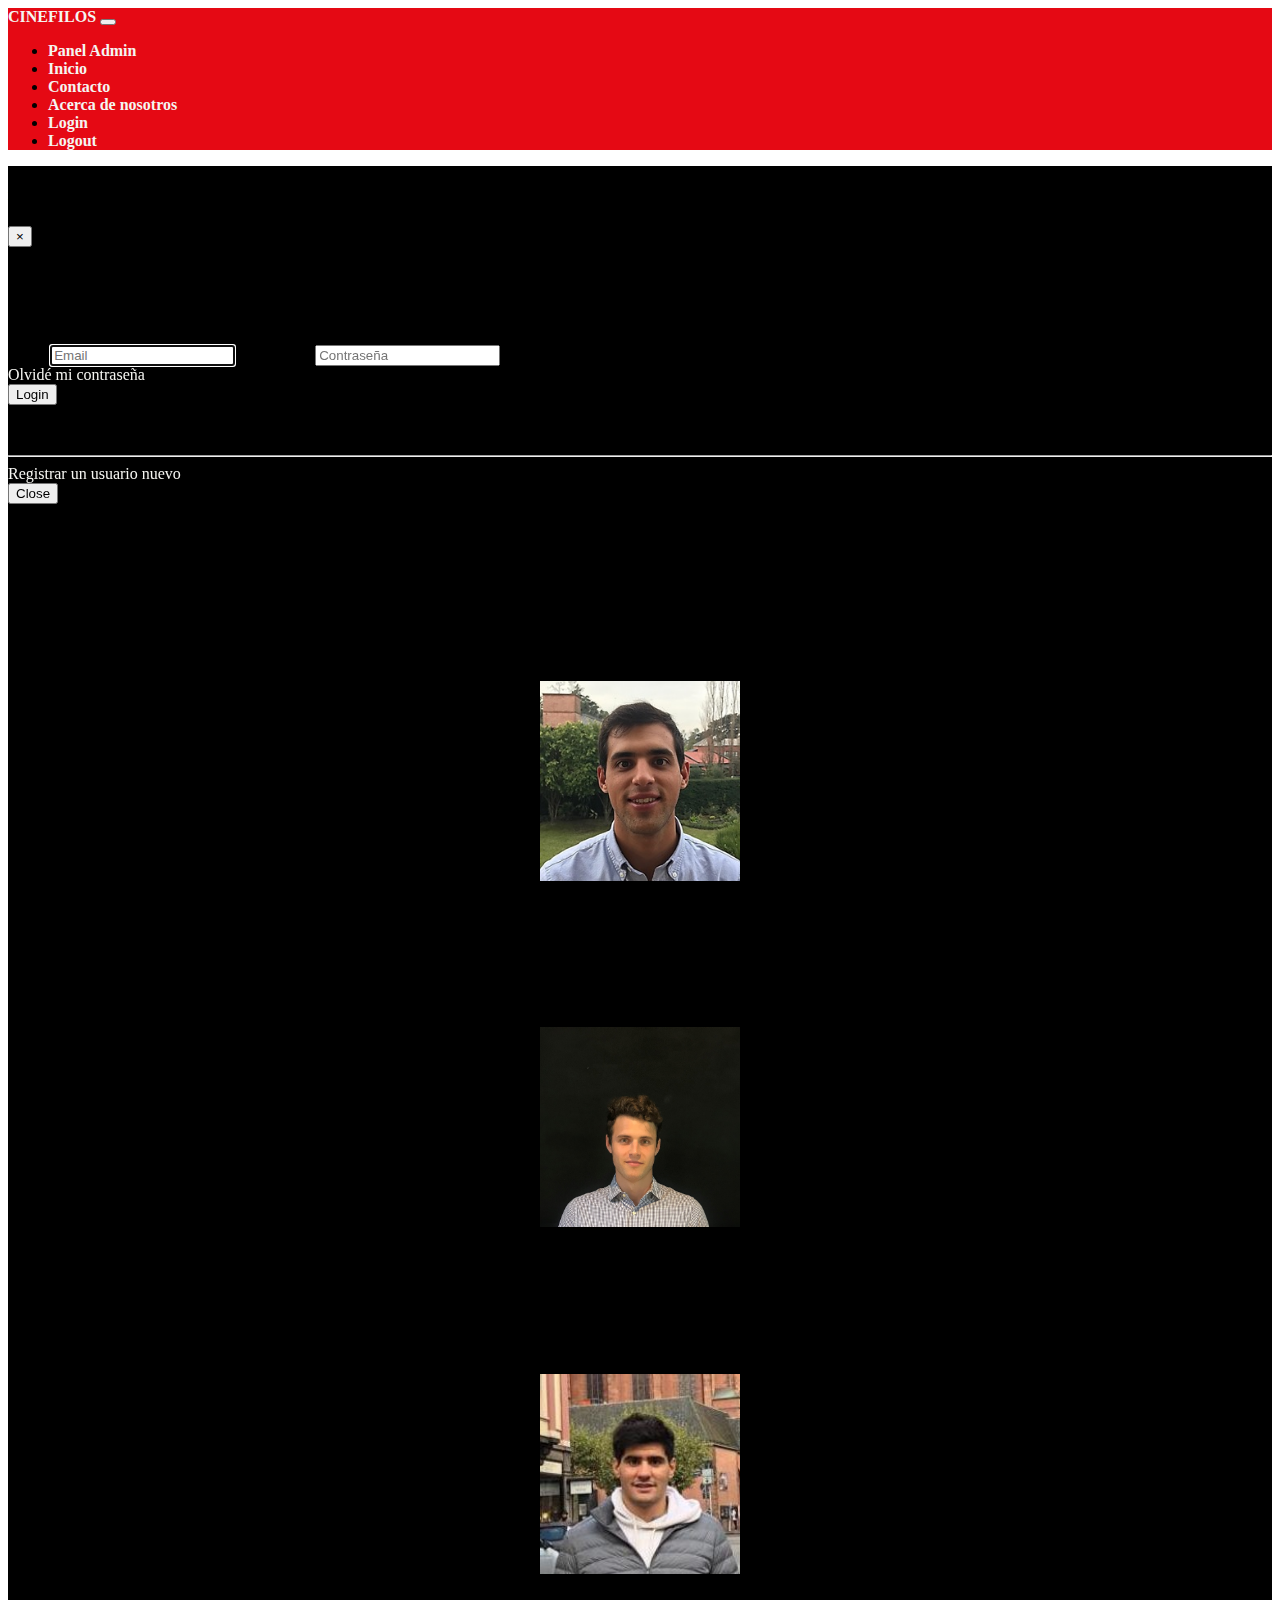
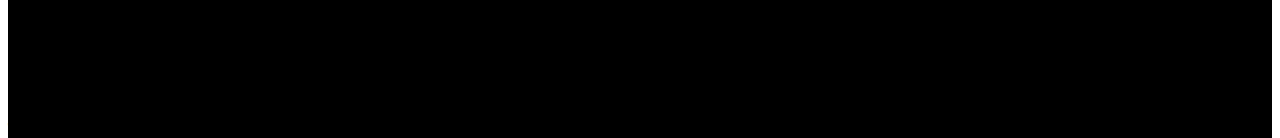
==== commit 50d51bea: "Cambios en about us" ====
--- a/pages/aboutus.html
+++ b/pages/aboutus.html
@@ -135,13 +135,13 @@
                 </ul>
               </div>
               <div class="col-sm-12 col-md-4">
-                <div class="max-w rounded-circle"><img class="max-w" src="/assets/img/crew-members/gero.jpeg" 
+                <div class="max-w rounded-circle"><img class="max-w" src="/assets/img/crew-members/benja1.jpg" 
                     alt="Benja"></div>
                 <h4 class="text-center colorIndex mt-4">Benjamin Japaze</h4>
                 <ul  class="fs-5">
                     <li>Soy Benja del equipo Cinefilos</li> 
-                    <li>Pelicula Favorita : La isla siniestra</li> 
-                    <li>Serie recomendada: Ozark</li> 
+                    <li>Pelicula Favorita : La vida es bella</li> 
+                    <li>Serie recomendada: White collar</li> 
                 </ul>
               </div>
             </article>
--- a/styles/styles.css
+++ b/styles/styles.css
@@ -178,25 +178,21 @@
   color: var(--tertiary-color);
 }
 
-.desciption {
-  width: 100%;
-  float: left;
-  padding: 25px;
-  overflow: hidden;
-}
+/* description */
+
+
 
 
 .poster {
   float: left;
-  width: 140px;
   position: relative;
   box-sizing: border-box;
-}
+} 
 
 .recomendations {
   width: 300px;
   height: 100%;
-  float: left;
+  
   padding-left: 30px;
 
 }
